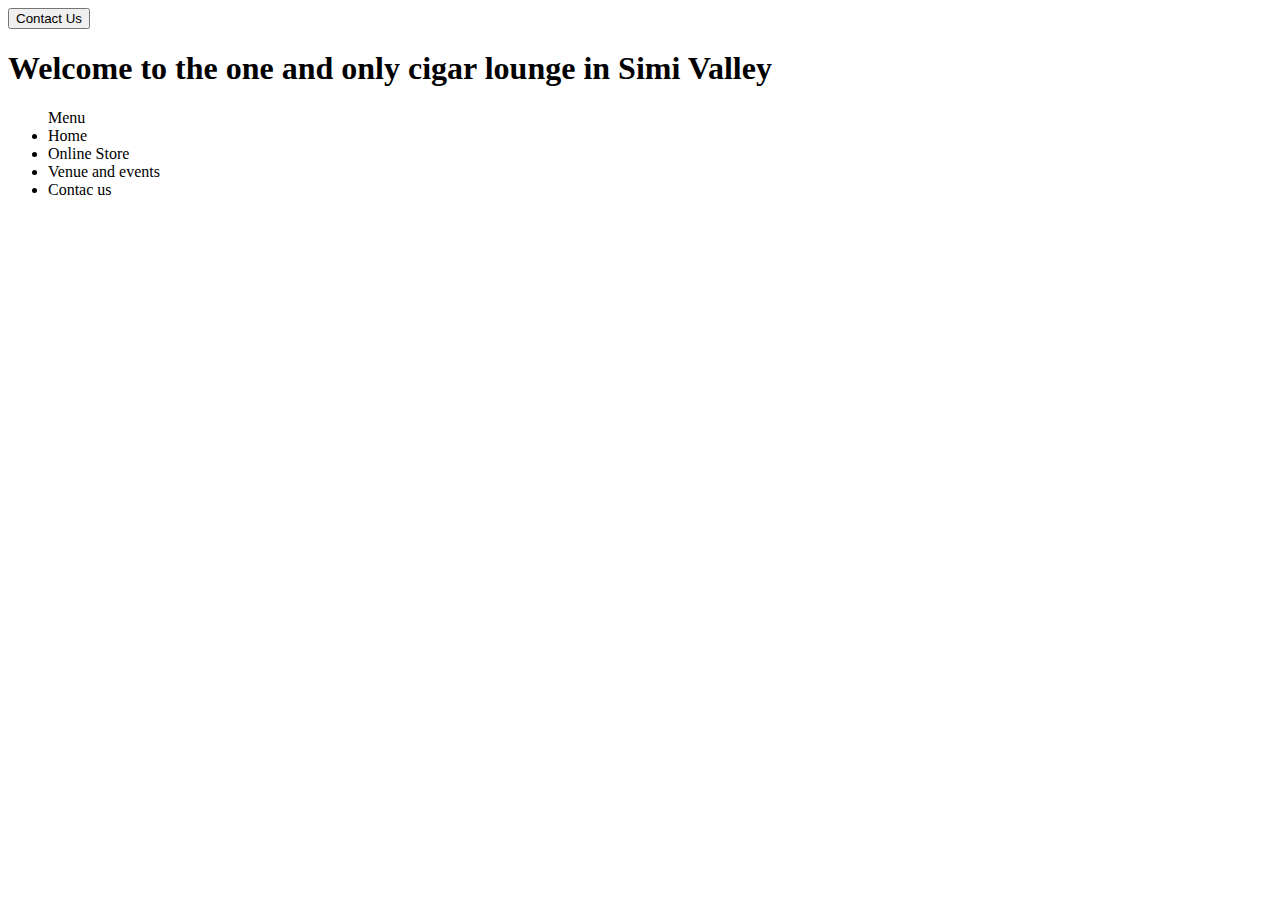
==== index.html @ a33793bc "random minor changes" ====
<!DOCTYPE html>
<html lang="en">
<head>
    <meta charset="UTF-8">
    <meta name="viewport" content="width=device-width, initial-scale=1.0">
    <title>Online Cigar Outlet</title>
    <link rel="stylesheet" href="cigarlounge\Assets\styles\styles.css">
</head>
<body>
    <nav>
        <button class="menu-button"><a href="cigarlounge\Assets\html\contactus.html"></a>Contact Us</button>
      </nav>
    <h1>Welcome to the one and only cigar lounge in Simi Valley</h1>
        <menu>Menu
            <li class="menuitems">Home</li>
            <li class="menuitems">Online Store</li>
            <li class="menuitems">Venue and events</li>
            <li class="menuitems">Contac us</li>
        </menu>
        
</body>
</html>
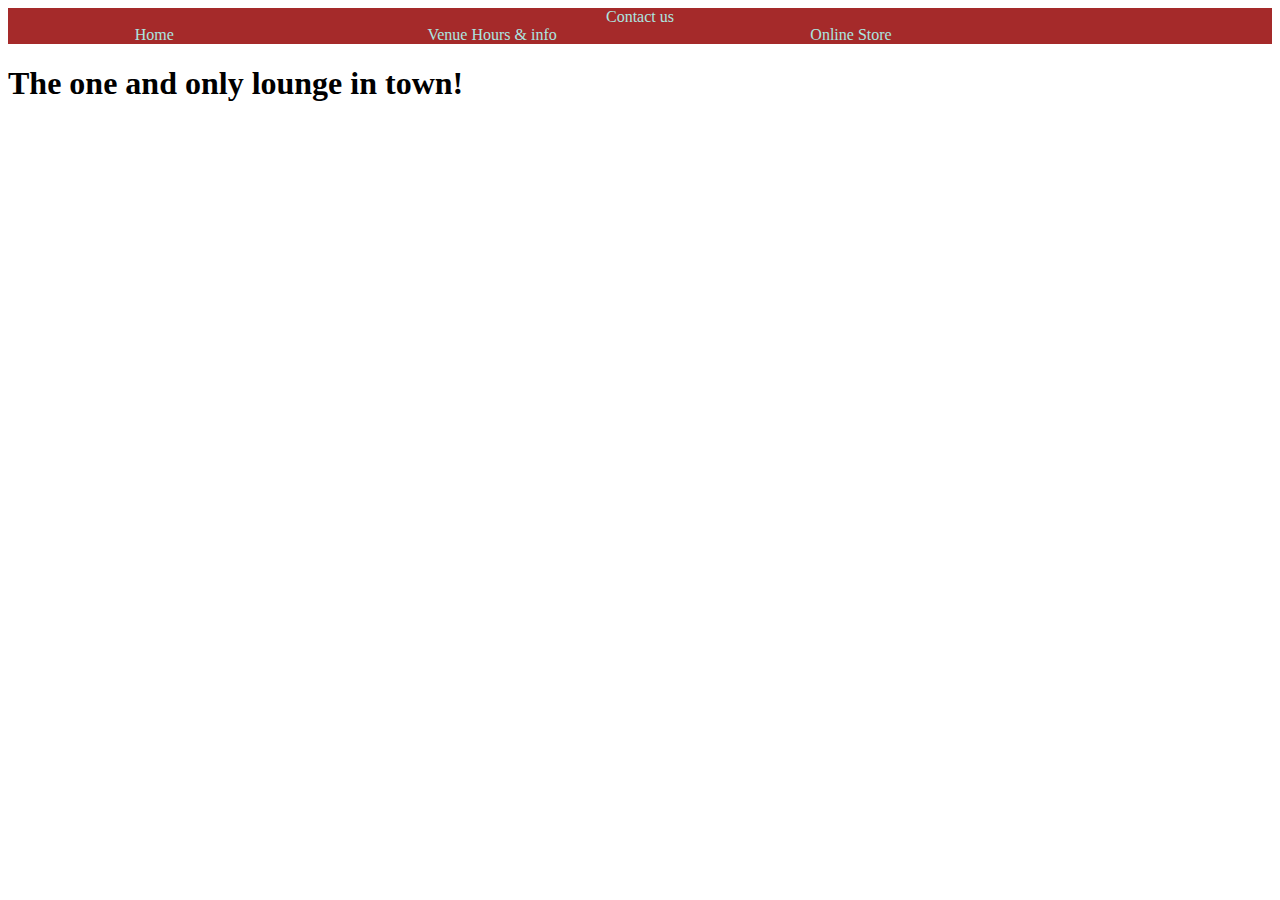
==== commit 62559443: "major updates. decription shoponline" ====
--- a/index.html
+++ b/index.html
@@ -1,22 +1,32 @@
 <!DOCTYPE html>
 <html lang="en">
-<head>
-    <meta charset="UTF-8">
-    <meta name="viewport" content="width=device-width, initial-scale=1.0">
-    <title>Online Cigar Outlet</title>
-    <link rel="stylesheet" href="cigarlounge\Assets\styles\styles.css">
-</head>
-<body>
-    <nav>
-        <button class="menu-button"><a href="cigarlounge\Assets\html\contactus.html"></a>Contact Us</button>
-      </nav>
-    <h1>Welcome to the one and only cigar lounge in Simi Valley</h1>
-        <menu>Menu
-            <li class="menuitems">Home</li>
-            <li class="menuitems">Online Store</li>
-            <li class="menuitems">Venue and events</li>
-            <li class="menuitems">Contac us</li>
-        </menu>
+  <head>
+    <meta charset="UTF-8" />
+    <meta name="viewport" content="width=device-width, initial-scale=1.0" />
+    <link rel="stylesheet" href="styles\styles.css">
+    <title>Document</title>
+  </head>
+  <body>
+<div id="wrapper">
+  <div id="header-wrapper">
+      <div class="grid-container"> 
+       <div class="topbar card" id="top-card"><a href="html\contactus.html">Contact us</a></div>
+       <div class="bottom card">
+        <div class="flex-container">
+          <div class="header-flex"><a href="index.html">Home</a></div>
+          <div class="header-flex"><a href="html\venue.html">Venue Hours & info</a></div>
+          <div class="header-flex"><a href="html\shoponline.html">Online Store</a></div>
+            <div><a href="html\aboutus"></a></div>
+        </div>
+       </div>
         
-</body>
-</html>+       </div>     
+    </div>
+
+    <div><h1>The one and only lounge in town!</h1></div>
+    
+
+  </div>
+</div>
+  </body>
+</html>
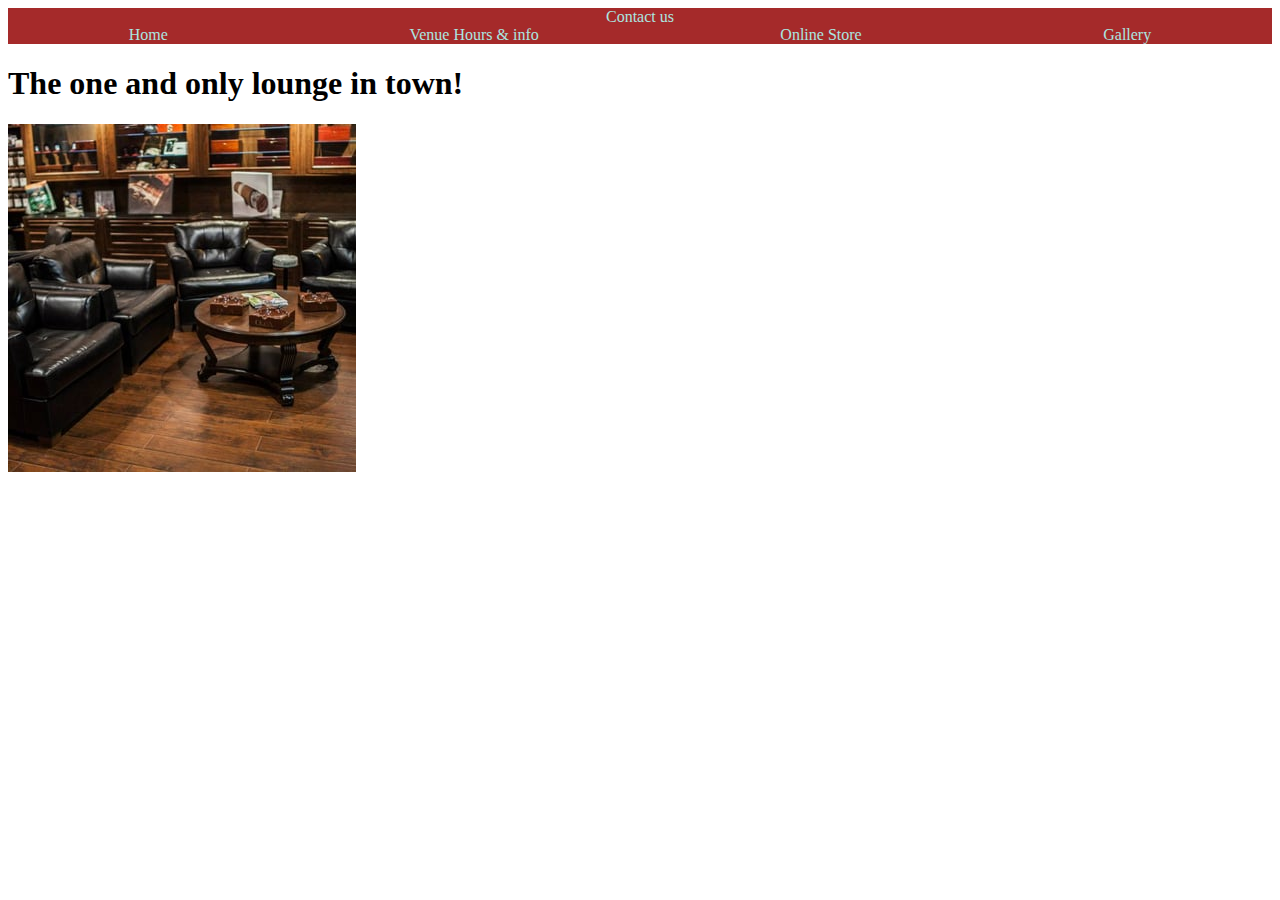
==== commit 80fd6285: "images and all links fix" ====
--- a/index.html
+++ b/index.html
@@ -10,13 +10,13 @@
 <div id="wrapper">
   <div id="header-wrapper">
       <div class="grid-container"> 
-       <div class="topbar card" id="top-card"><a href="html\contactus.html">Contact us</a></div>
+       <div class="top card"><a href="html\contactus.html">Contact us</a></div>
        <div class="bottom card">
         <div class="flex-container">
           <div class="header-flex"><a href="index.html">Home</a></div>
           <div class="header-flex"><a href="html\venue.html">Venue Hours & info</a></div>
           <div class="header-flex"><a href="html\shoponline.html">Online Store</a></div>
-            <div><a href="html\aboutus"></a></div>
+            <div><a href="html\gallery.html">Gallery</a></div>
         </div>
        </div>
         
@@ -24,6 +24,7 @@
     </div>
 
     <div><h1>The one and only lounge in town!</h1></div>
+    <img src="Assets\images\frontLounge.jpg" alt="cigar lounge">
     
 
   </div>
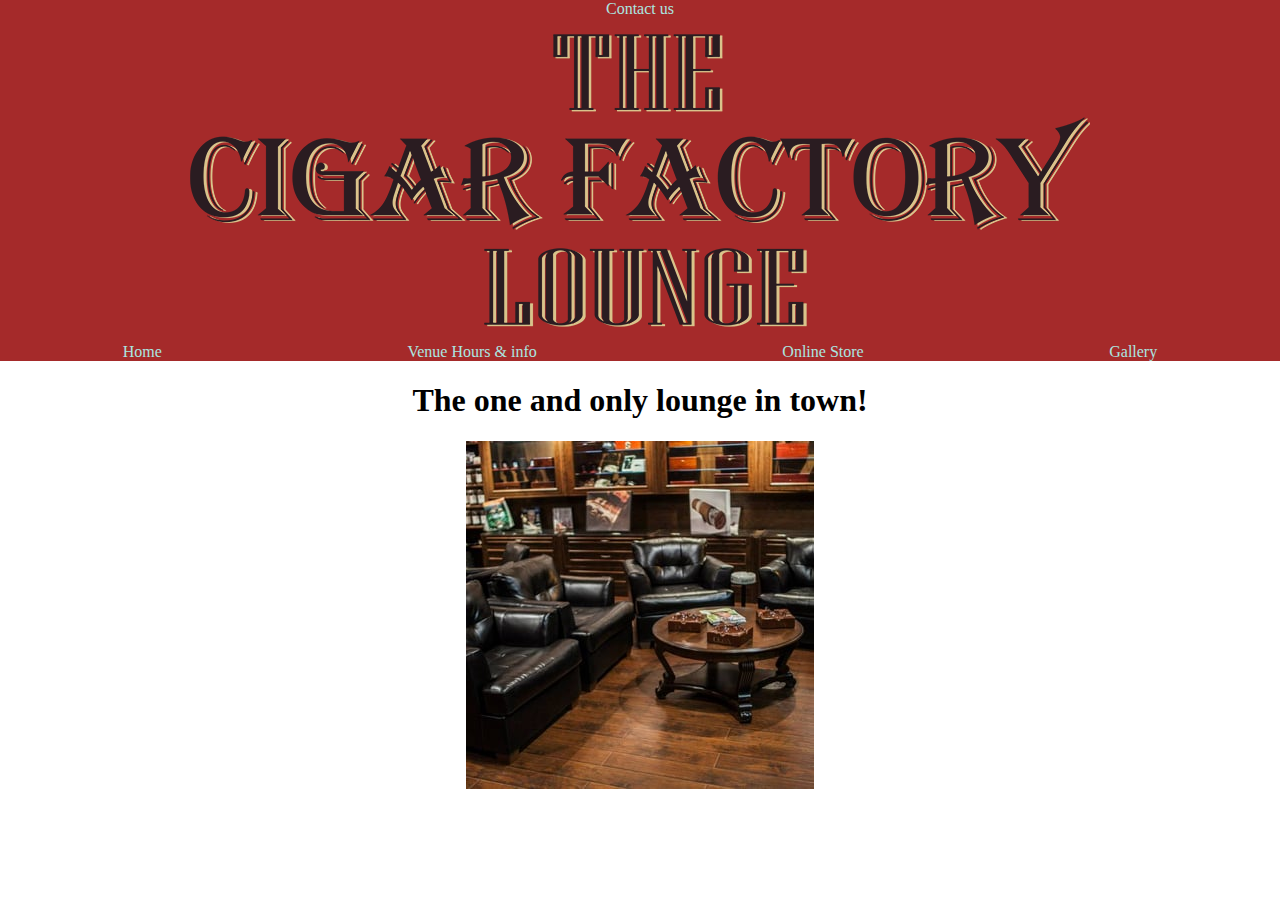
==== commit 86f1548f: "more css added" ====
--- a/index.html
+++ b/index.html
@@ -10,8 +10,9 @@
 <div id="wrapper">
   <div id="header-wrapper">
       <div class="grid-container"> 
-       <div class="top card"><a href="html\contactus.html">Contact us</a></div>
-       <div class="bottom card">
+       <div class="top-rght card"><a href="html\contactus.html">Contact us</a></div>
+       <div class="top-left card"></div>
+       <div class="bottom card"><img src="Assets\images\logo.png" alt=""></div>
         <div class="flex-container">
           <div class="header-flex"><a href="index.html">Home</a></div>
           <div class="header-flex"><a href="html\venue.html">Venue Hours & info</a></div>
@@ -23,11 +24,8 @@
        </div>     
     </div>
 
-    <div><h1>The one and only lounge in town!</h1></div>
-    <img src="Assets\images\frontLounge.jpg" alt="cigar lounge">
-    
-
-  </div>
-</div>
-  </body>
+  <div class="card"><h1>The one and only lounge in town!</h1></div>
+ <div class="card slide-show"><img src="Assets\images\frontLounge.jpg" alt="cigar lounge"></div> 
+ 
+</body>
 </html>
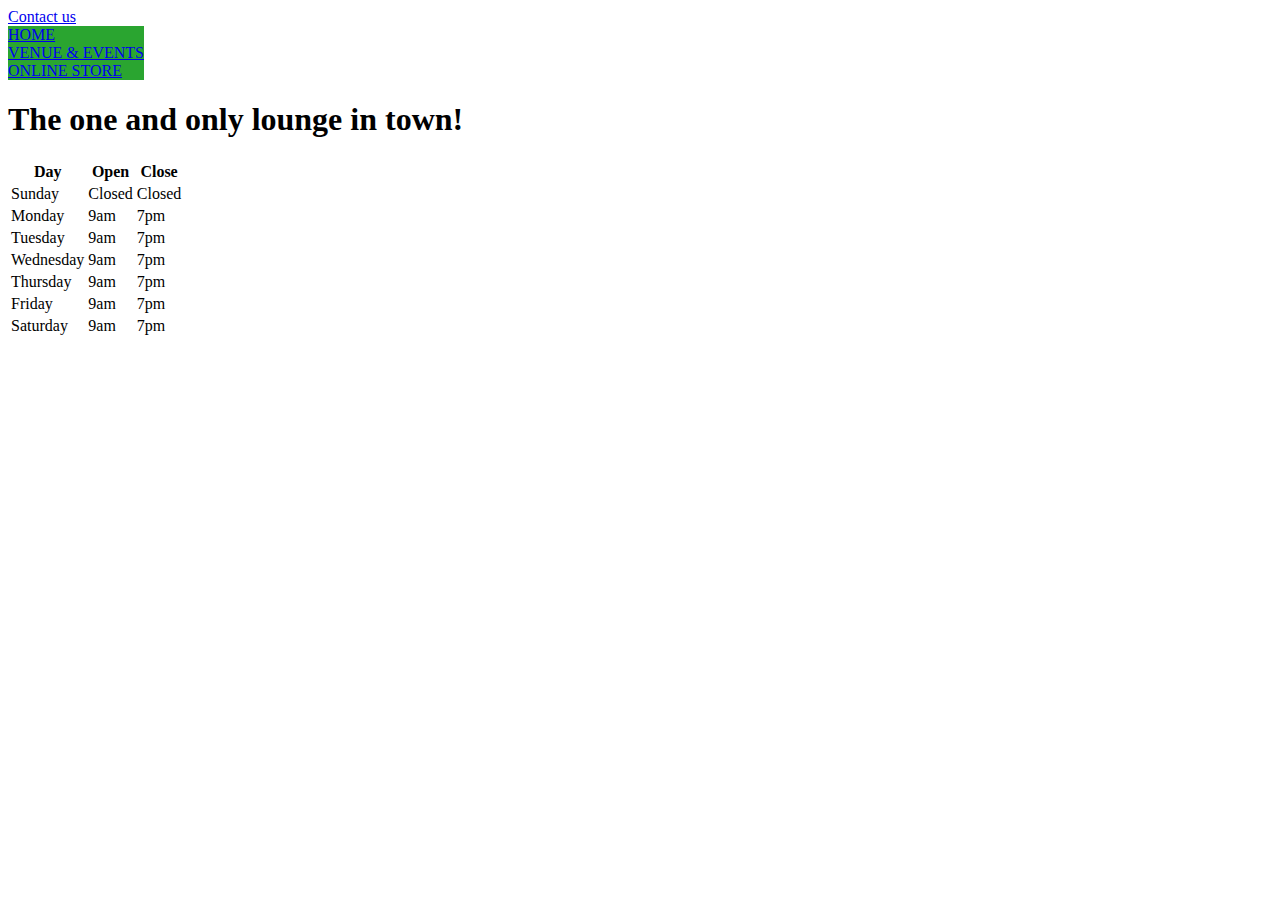
==== commit a3db6169: "intialing everything!" ====
--- a/index.html
+++ b/index.html
@@ -3,29 +3,61 @@
   <head>
     <meta charset="UTF-8" />
     <meta name="viewport" content="width=device-width, initial-scale=1.0" />
-    <link rel="stylesheet" href="styles\styles.css">
+    <link rel="stylesheet" href="styles.css">
     <title>Document</title>
   </head>
   <body>
-<div id="wrapper">
-  <div id="header-wrapper">
-      <div class="grid-container"> 
-       <div class="top-rght card"><a href="html\contactus.html">Contact us</a></div>
-       <div class="top-left card"></div>
-       <div class="bottom card"><img src="Assets\images\logo.png" alt=""></div>
-        <div class="flex-container">
-          <div class="header-flex"><a href="index.html">Home</a></div>
-          <div class="header-flex"><a href="html\venue.html">Venue Hours & info</a></div>
-          <div class="header-flex"><a href="html\shoponline.html">Online Store</a></div>
-            <div><a href="html\gallery.html">Gallery</a></div>
-        </div>
-       </div>
-        
-       </div>     
+    <div class="header-wrapper">
+      <div class="grid-container"></div>
+      <div class="topbar"><a href="cigarlounge/Assets/html/contactus.html">Contact us</a></div>
+      <div class="flex-container" id="flex-container">
+        <div class="header-flex"><a href="index.html">HOME</a>
+        <div class="header-flex"><a href="cigarlounge\Assets\html\venue.html">VENUE & EVENTS</a></div>
+        <div class="header-flex"><a href="cigarlounge\Assets\html\shoponline.html">ONLINE STORE</a></div>
+      </div>
     </div>
-
-  <div class="card"><h1>The one and only lounge in town!</h1></div>
- <div class="card slide-show"><img src="Assets\images\frontLounge.jpg" alt="cigar lounge"></div> 
- 
-</body>
+    <div><h1>The one and only lounge in town!</h1></div>
+    <table>
+      <tr>
+        <th>Day</th>
+        <th>Open</th>
+        <th>Close</th>
+      </tr>
+      <tr>
+        <td>Sunday</td>
+        <td>Closed</td>
+        <td>Closed</td>
+      </tr>
+      <tr>
+        <td>Monday</td>
+        <td>9am</td>
+        <td>7pm</td>
+      </tr>
+      <tr>
+        <td>Tuesday</td>
+        <td>9am</td>
+        <td>7pm</td>
+      </tr>
+      <tr>
+        <td>Wednesday</td>
+        <td>9am</td>
+        <td>7pm</td>
+      </tr>
+      <tr>
+        <td>Thursday</td>
+        <td>9am</td>
+        <td>7pm</td>
+      </tr>
+      <tr>
+        <td>Friday</td>
+        <td>9am</td>
+        <td>7pm</td>
+      </tr>
+      <tr>
+        <td>Saturday</td>
+        <td>9am</td>
+        <td>7pm</td>
+      </tr>
+    </table>
+  </body>
 </html>
--- a/styles.css
+++ b/styles.css
@@ -0,0 +1,12 @@
+
+.top-bar {
+    background-color: rgb(106, 204, 188)
+    color:color(from color srgb r g b)
+}
+
+#flex-container {
+    display: inline-flex;
+    background-color: #2aa530;
+    flex-direction: row;
+}
+
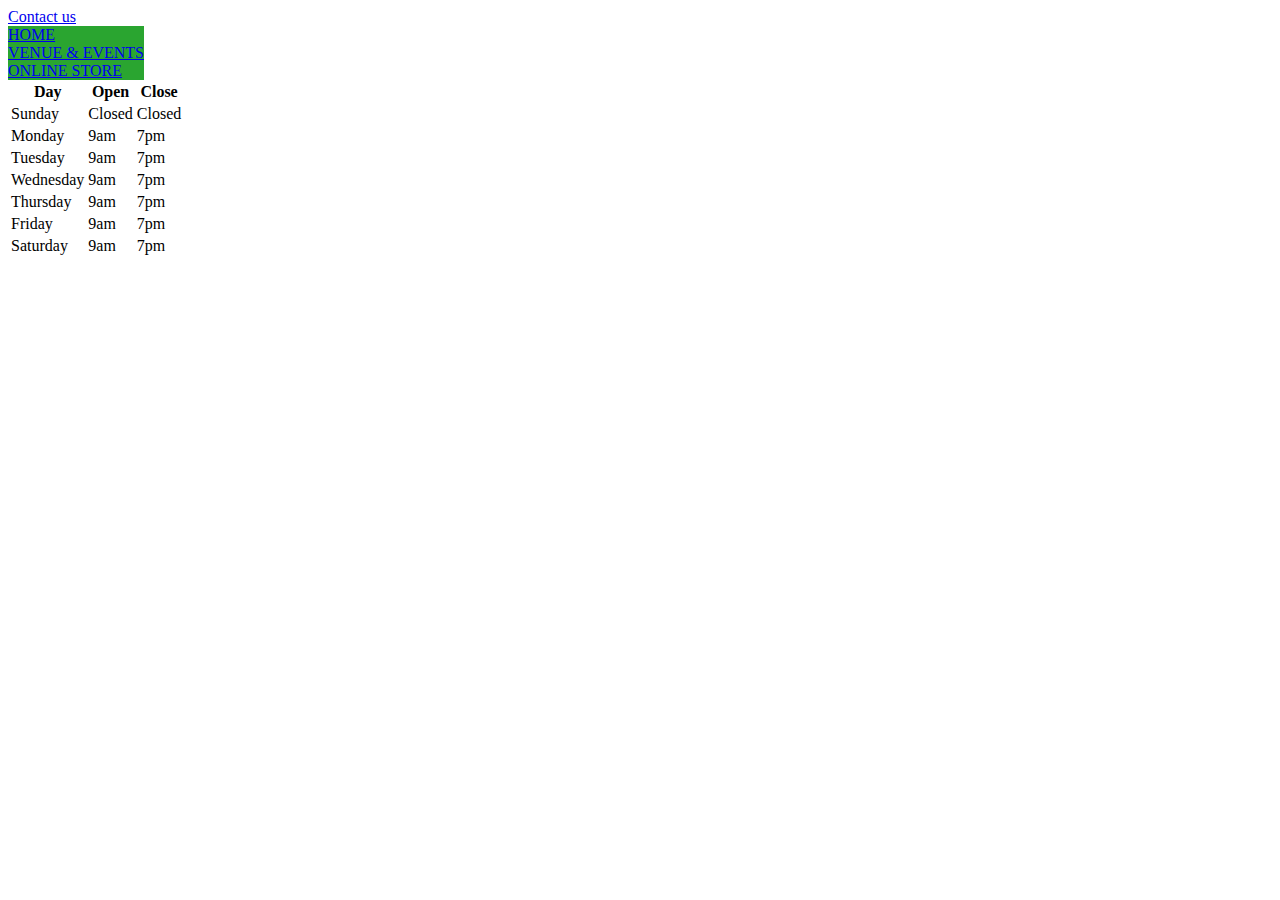
==== commit db7f11c7: "Merge branch 'first_version' of https://github.com/Meeshow23/cigarlounge into first_version" ====
--- a/index.html
+++ b/index.html
@@ -16,8 +16,7 @@
         <div class="header-flex"><a href="cigarlounge\Assets\html\shoponline.html">ONLINE STORE</a></div>
       </div>
     </div>
-    <div><h1>The one and only lounge in town!</h1></div>
-    <table>
+    <div> <table>
       <tr>
         <th>Day</th>
         <th>Open</th>
@@ -58,6 +57,7 @@
         <td>9am</td>
         <td>7pm</td>
       </tr>
-    </table>
+    </table></div>
+   
   </body>
 </html>
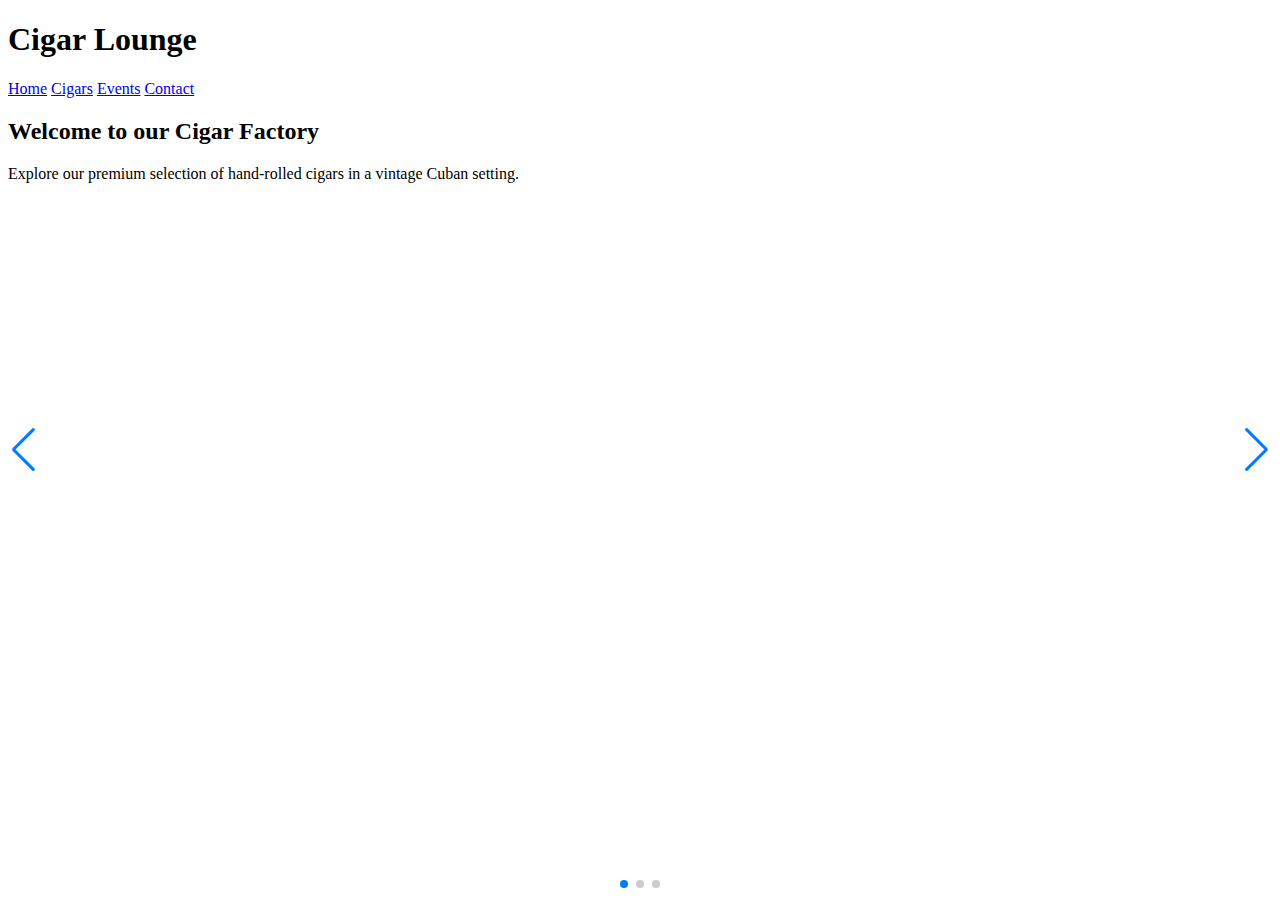
==== commit bd424cb4: "initial commmit" ====
--- a/index.html
+++ b/index.html
@@ -1,63 +1,53 @@
 <!DOCTYPE html>
 <html lang="en">
-  <head>
-    <meta charset="UTF-8" />
-    <meta name="viewport" content="width=device-width, initial-scale=1.0" />
-    <link rel="stylesheet" href="styles.css">
-    <title>Document</title>
-  </head>
-  <body>
-    <div class="header-wrapper">
-      <div class="grid-container"></div>
-      <div class="topbar"><a href="cigarlounge/Assets/html/contactus.html">Contact us</a></div>
-      <div class="flex-container" id="flex-container">
-        <div class="header-flex"><a href="index.html">HOME</a>
-        <div class="header-flex"><a href="cigarlounge\Assets\html\venue.html">VENUE & EVENTS</a></div>
-        <div class="header-flex"><a href="cigarlounge\Assets\html\shoponline.html">ONLINE STORE</a></div>
+<head>
+  <meta charset="UTF-8">
+  <meta name="viewport" content="width=device-width, initial-scale=1.0">
+  <title>Cigar Lounge</title>
+  <link rel="stylesheet" href="styles.css">
+  <!-- Swiper CSS -->
+  <link rel="stylesheet" href="https://unpkg.com/swiper/swiper-bundle.min.css" />
+</head>
+<body>
+
+  <header>
+    <div class="container">
+      <h1>Cigar Lounge</h1>
+      <nav>
+        <a href="#">Home</a>
+        <a href="#">Cigars</a>
+        <a href="#">Events</a>
+        <a href="#">Contact</a>
+      </nav>
+    </div>
+  </header>
+
+  <section class="hero">
+    <div class="swiper-container">
+      <div class="swiper-wrapper">
+        <div class="swiper-slide" style="background-image:url('cigar1.jpg')"></div>
+        <div class="swiper-slide" style="background-image:url('cigar2.jpg')"></div>
+        <div class="swiper-slide" style="background-image:url('cigar3.jpg')"></div>
+        <!-- Add more slides as needed -->
       </div>
+      <!-- Add Pagination -->
+      <div class="swiper-pagination"></div>
+      <!-- Add Navigation -->
+      <div class="swiper-button-next"></div>
+      <div class="swiper-button-prev"></div>
     </div>
-    <div> <table>
-      <tr>
-        <th>Day</th>
-        <th>Open</th>
-        <th>Close</th>
-      </tr>
-      <tr>
-        <td>Sunday</td>
-        <td>Closed</td>
-        <td>Closed</td>
-      </tr>
-      <tr>
-        <td>Monday</td>
-        <td>9am</td>
-        <td>7pm</td>
-      </tr>
-      <tr>
-        <td>Tuesday</td>
-        <td>9am</td>
-        <td>7pm</td>
-      </tr>
-      <tr>
-        <td>Wednesday</td>
-        <td>9am</td>
-        <td>7pm</td>
-      </tr>
-      <tr>
-        <td>Thursday</td>
-        <td>9am</td>
-        <td>7pm</td>
-      </tr>
-      <tr>
-        <td>Friday</td>
-        <td>9am</td>
-        <td>7pm</td>
-      </tr>
-      <tr>
-        <td>Saturday</td>
-        <td>9am</td>
-        <td>7pm</td>
-      </tr>
-    </table></div>
-   
-  </body>
+    <div class="overlay"></div>
+    <div class="container">
+      <h2>Welcome to our Cigar Factory</h2>
+      <p>Explore our premium selection of hand-rolled cigars in a vintage Cuban setting.</p>
+    </div>
+  </section>
+
+  <!-- Add more sections as needed -->
+
+  <script src="https://code.jquery.com/jquery-3.6.4.min.js"></script>
+  <!-- Swiper JS -->
+  <script src="https://unpkg.com/swiper/swiper-bundle.min.js"></script>
+  <script src="script.js"></script>
+</body>
 </html>
